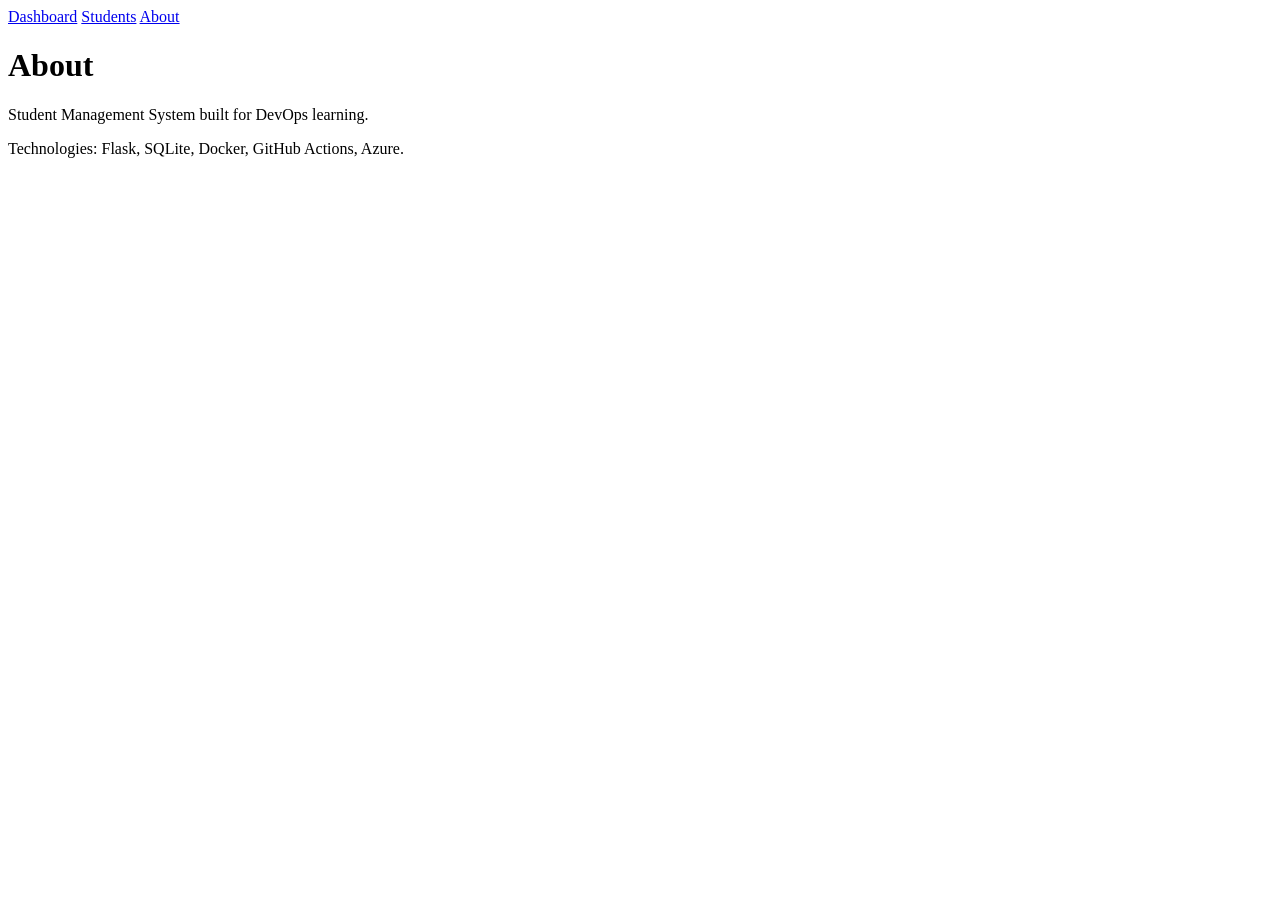
==== templates/about.html @ 2156863c "initial commit student management system" ====
<!DOCTYPE html>
<html>
<head>
    <title>About</title>
    <link rel="stylesheet" href="{{ url_for('static', filename='style.css') }}">
</head>
<body>

<nav>
    <a href="/">Dashboard</a>
    <a href="/students">Students</a>
    <a href="/about">About</a>
</nav>

<div class="container">

<h1>About</h1>

<p>
Student Management System built for DevOps learning.
</p>

<p>
Technologies:
Flask, SQLite, Docker, GitHub Actions, Azure.
</p>

</div>

</body>
</html>
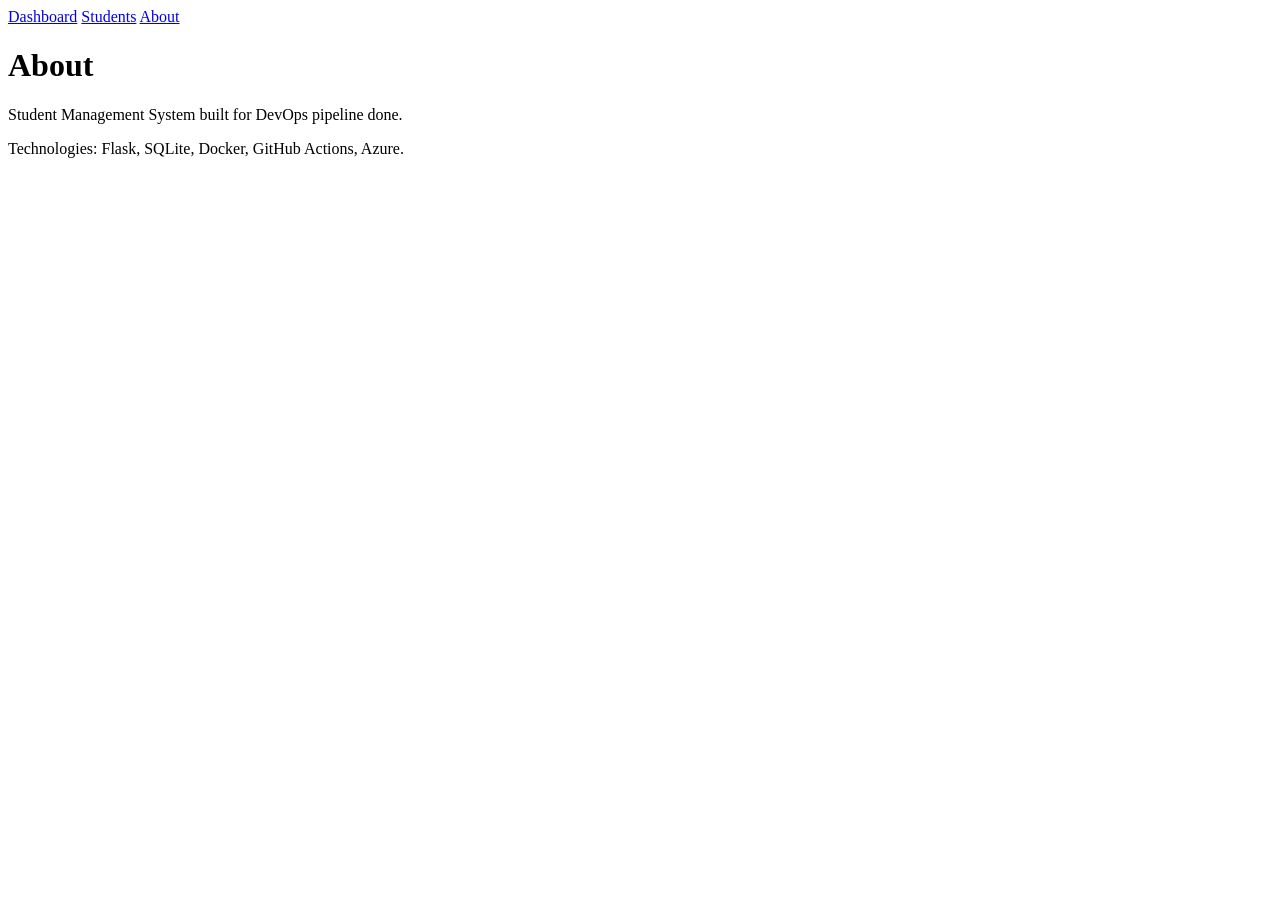
==== commit 4154cb84: "cicd pipeline" ====
--- a/templates/about.html
+++ b/templates/about.html
@@ -17,7 +17,7 @@
 <h1>About</h1>
 
 <p>
-Student Management System built for DevOps learning.
+Student Management System built for DevOps pipeline done.
 </p>
 
 <p>
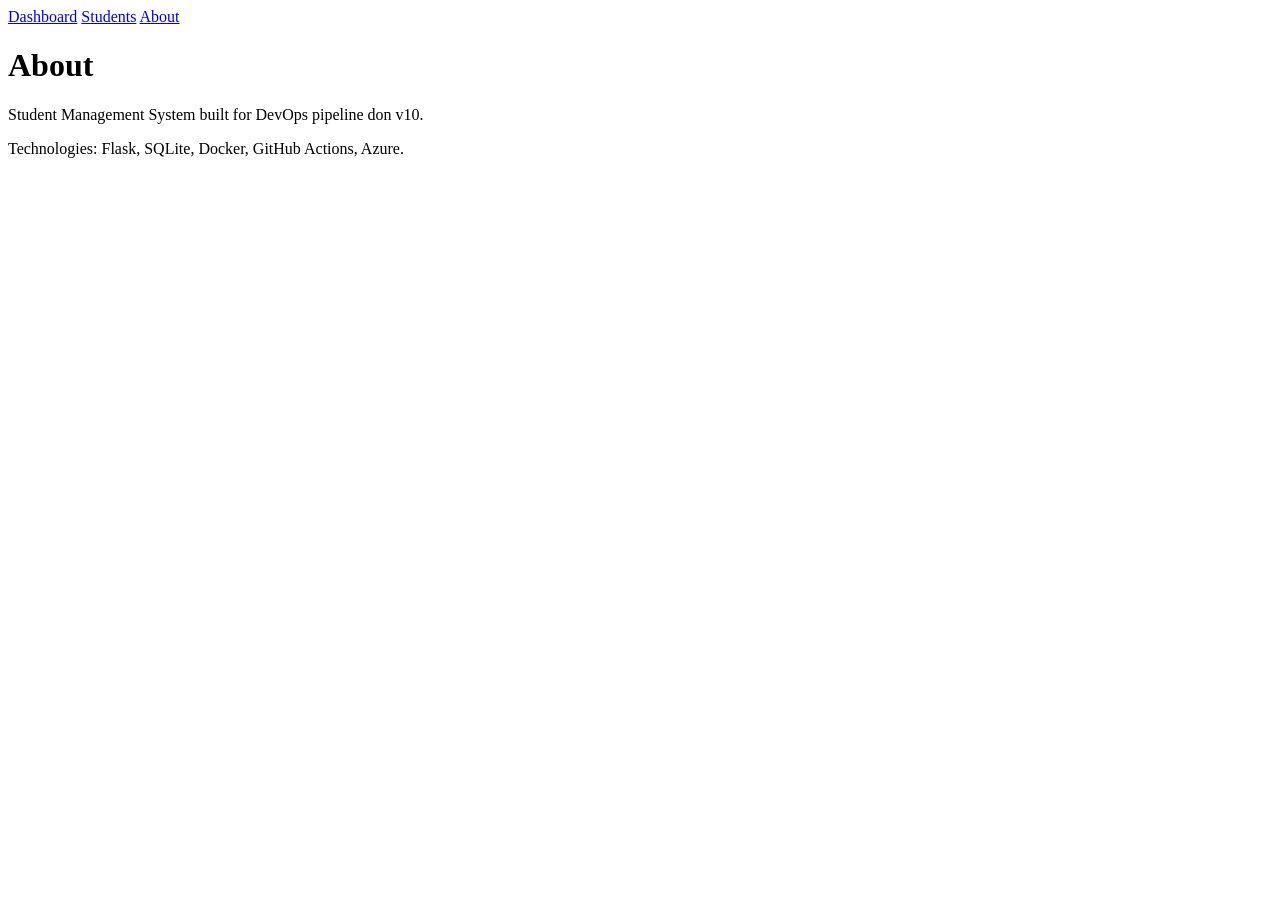
==== commit bd3fe15b: "cicdv10" ====
--- a/templates/about.html
+++ b/templates/about.html
@@ -17,8 +17,7 @@
 <h1>About</h1>
 
 <p>
-Student Management System built for DevOps pipeline done.
-</p>
+Student Management System built for DevOps pipeline don v10. 
 
 <p>
 Technologies:
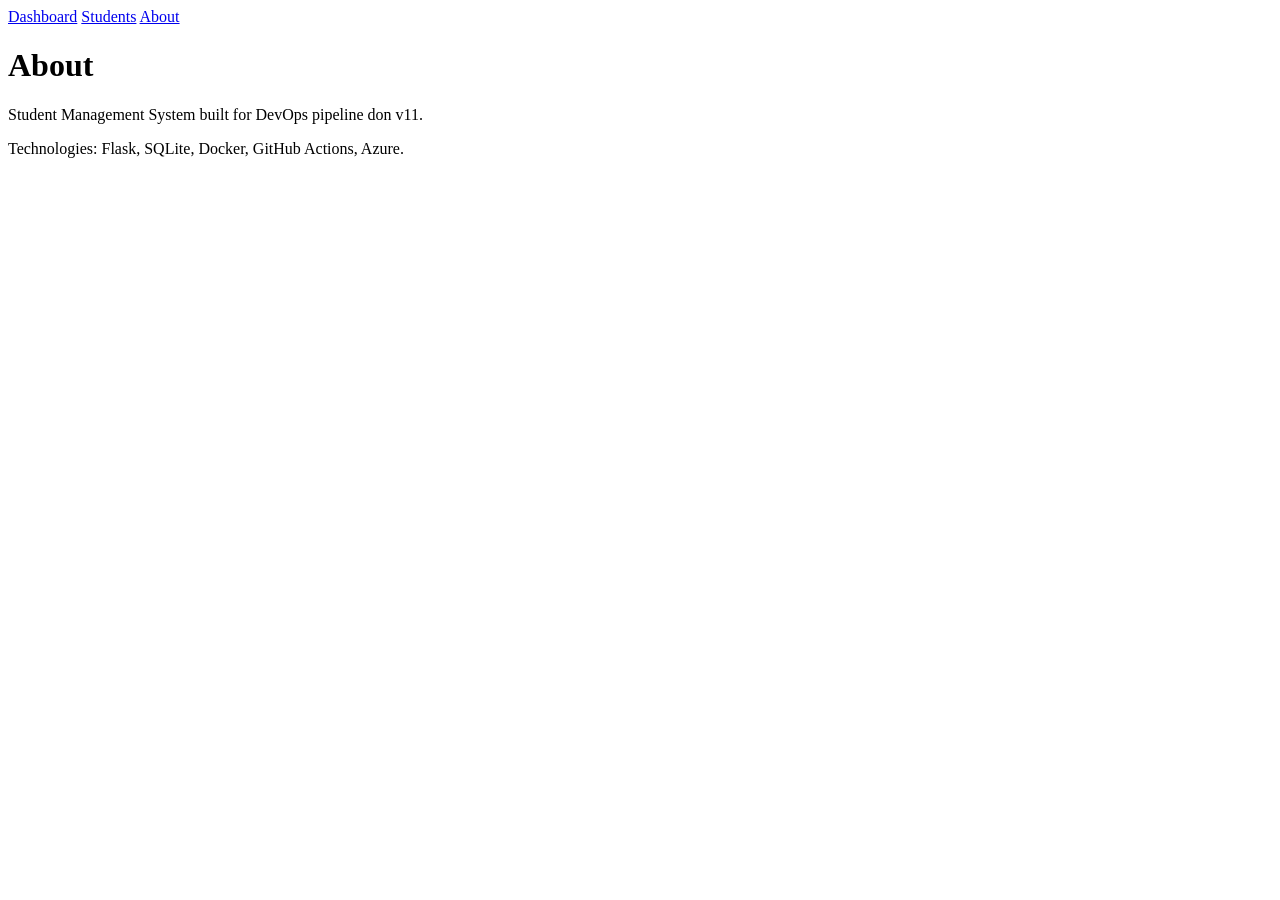
==== commit 216c2a6b: "cicdv11" ====
--- a/templates/about.html
+++ b/templates/about.html
@@ -17,7 +17,7 @@
 <h1>About</h1>
 
 <p>
-Student Management System built for DevOps pipeline don v10. 
+Student Management System built for DevOps pipeline don v11.
 
 <p>
 Technologies:
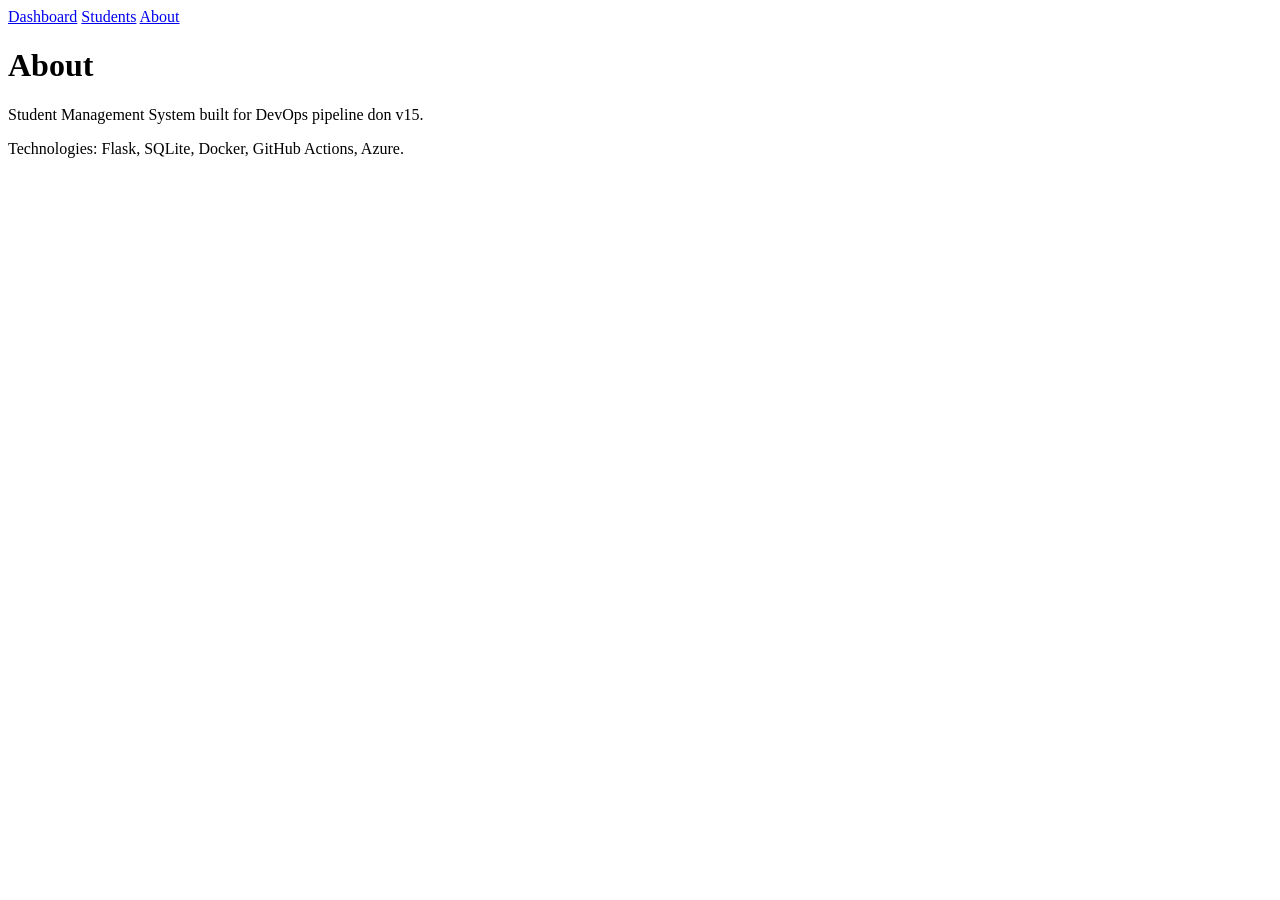
==== commit 189c055f: "cicd v15" ====
--- a/templates/about.html
+++ b/templates/about.html
@@ -17,7 +17,7 @@
 <h1>About</h1>
 
 <p>
-Student Management System built for DevOps pipeline don v11.
+Student Management System built for DevOps pipeline don v15.
 
 <p>
 Technologies:
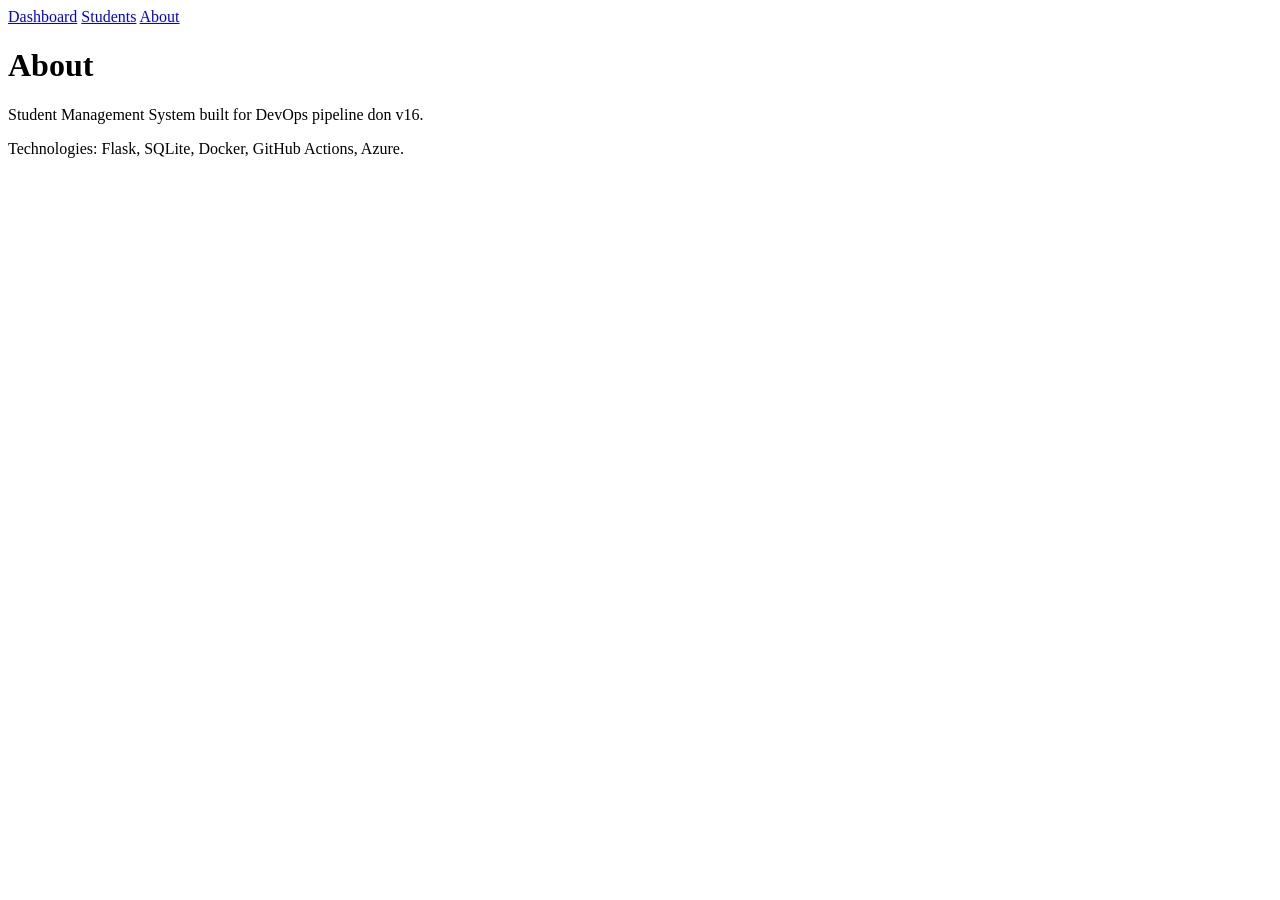
==== commit 2e9d07b6: "cicd v16" ====
--- a/templates/about.html
+++ b/templates/about.html
@@ -17,7 +17,7 @@
 <h1>About</h1>
 
 <p>
-Student Management System built for DevOps pipeline don v15.
+Student Management System built for DevOps pipeline don v16.
 
 <p>
 Technologies:
